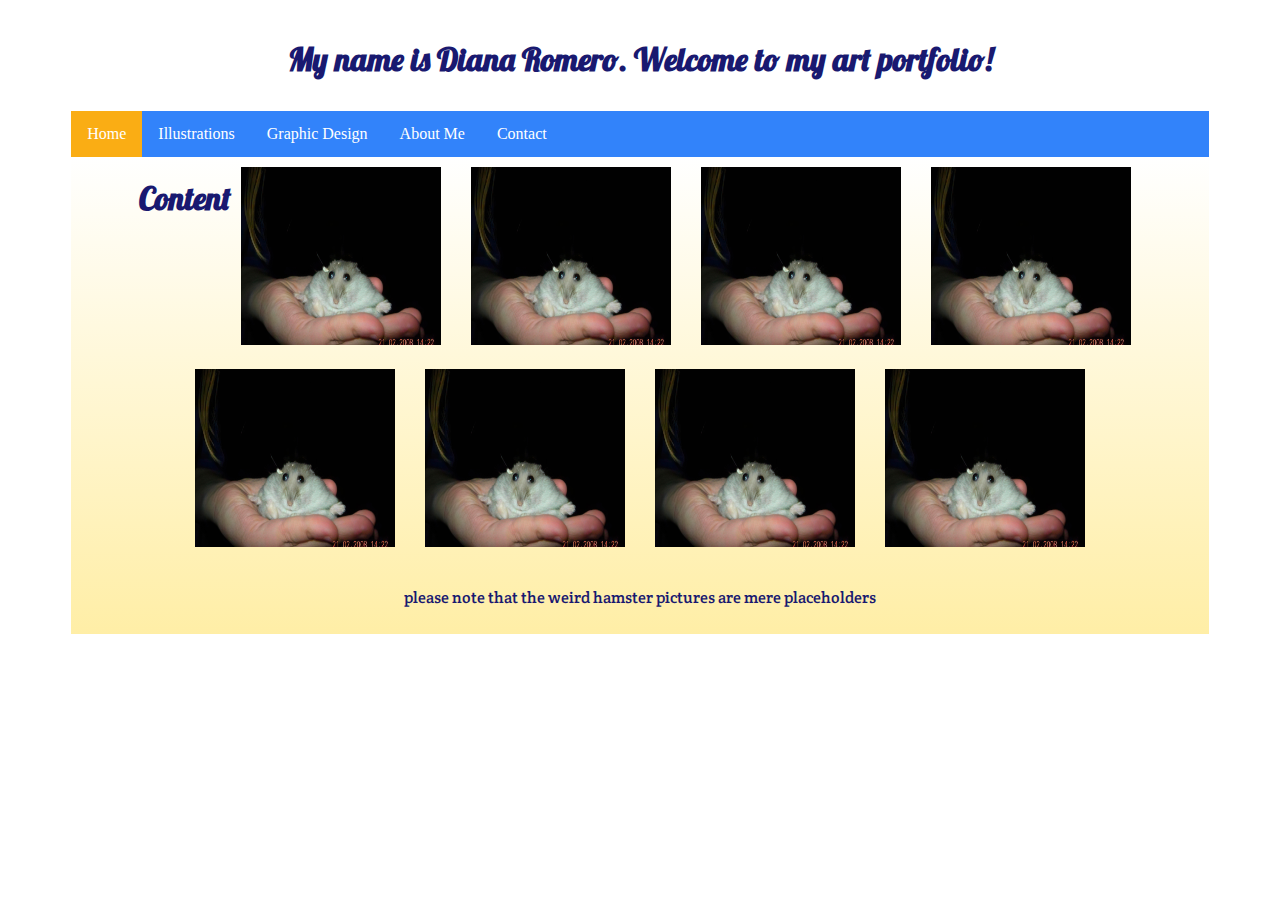
==== index.html @ b6a5f914 "index" ====
<!DOCTYPE html>
<html lang="en" dir="ltr">
  <head>
    <meta charset="utf-8">
    <title>Final Project</title>
    <link href="main.css" type="text/css" rel="stylesheet">
    <link rel="preconnect" href="https://fonts.googleapis.com">
    <link rel="preconnect" href="https://fonts.gstatic.com" crossorigin>
    <link href="https://fonts.googleapis.com/css2?family=Lobster&display=swap" rel="stylesheet">
    <link rel="preconnect" href="https://fonts.googleapis.com">
    <link rel="preconnect" href="https://fonts.gstatic.com" crossorigin>
    <link href="https://fonts.googleapis.com/css2?family=Crete+Round&display=swap" rel="stylesheet">
  </head>
  <body>
    <header>
      <h1>My name is Diana Romero. Welcome to my art portfolio!</h1>
    </header>
    <ul>
  <li><a class="active" href="#home">Home</a></li>
  <li><a href="#news">Illustrations</a></li>
  <li><a href="#contact">Graphic Design</a></li>
  <li><a href="#contact">About Me</a></li>
  <li><a href="#contact">Contact</a></li>
    </ul>
  <div class="wrapper">
    <div class="flex-wrapper">
    <h1>Content</h1>
    </div>
    <div class="flex-wrapper">
      <div><img src="images/art_placeholder.jpg" alt="placeholder" width="200" height="178"></img></div>
      <div><img src="images/art_placeholder.jpg" alt="placeholder" width="200" height="178"></img></div>
      <div><img src="images/art_placeholder.jpg" alt="placeholder" width="200" height="178"></img></div>
      <div><img src="images/art_placeholder.jpg" alt="placeholder" width="200" height="178"></img></div>
    </div>
    <div class="flex-wrapper">
      <div><img src="images/art_placeholder.jpg" alt="placeholder" width="200" height="178"></img></div>
      <div><img src="images/art_placeholder.jpg" alt="placeholder" width="200" height="178"></img></div>
      <div><img src="images/art_placeholder.jpg" alt="placeholder" width="200" height="178"></img></div>
      <div><img src="images/art_placeholder.jpg" alt="placeholder" width="200" height="178"></img></div>
    </div>
    <footer><p>please note that the weird hamster pictures are mere placeholders<p></footer>
  </div>
  </body>
</html>
---- main.css ----
@charset "UTF-8";
/* CSS Document */

.wrapper {
  background-color: #cccccc;
  background-image: linear-gradient(white, #FFEEA6);
  display: flex;
  flex-wrap: wrap;
  width: 90%;
  margin: 0 auto;
  justify-content: center;
  align-items: flex-start;
  background-color: blue;
}
.flex-wrapper {
  display: flex;
  align-items: center;
  grid-template-columns: 1fr 1fr 1fr;
  grid-gap: 10px;
  grid-auto-rows: minmax(100px, auto);
}
.flex-wrapper div{
  flex: 1;
  color: purple;
  padding: 10px;
}

body{
  background-color: #lightgray
  background-repeat: repeat-x;
  background-attachment: scroll;
}

header {
  background-color: white;
  text-align: center;
  padding: 10px;
}

ul {
  width: 90%;
  list-style-type: none;
  margin: 0 auto;
  padding: 0;
  overflow: hidden;
  background-color: #3283FA;
  position: -webkit-sticky;
  position: sticky;
  top: 0;
}
li {
  float: left;
}
li a {
  display: block;
  color: white;
  text-align: center;
  padding: 14px 16px;
  text-decoration: none;
}
li a:hover {
  background-color: #61A9F7;
}
.active {
  background-color: #FAAD14;
}
h1 {
  font-family: 'Lobster', cursive;
  color: midnightblue;
}

p {
  font-family: 'Crete Round', serif;
  color: midnightblue;
}
footer{
  width: 90%;
  margin: 0 auto;
  text-align: center;
  padding: 10px;
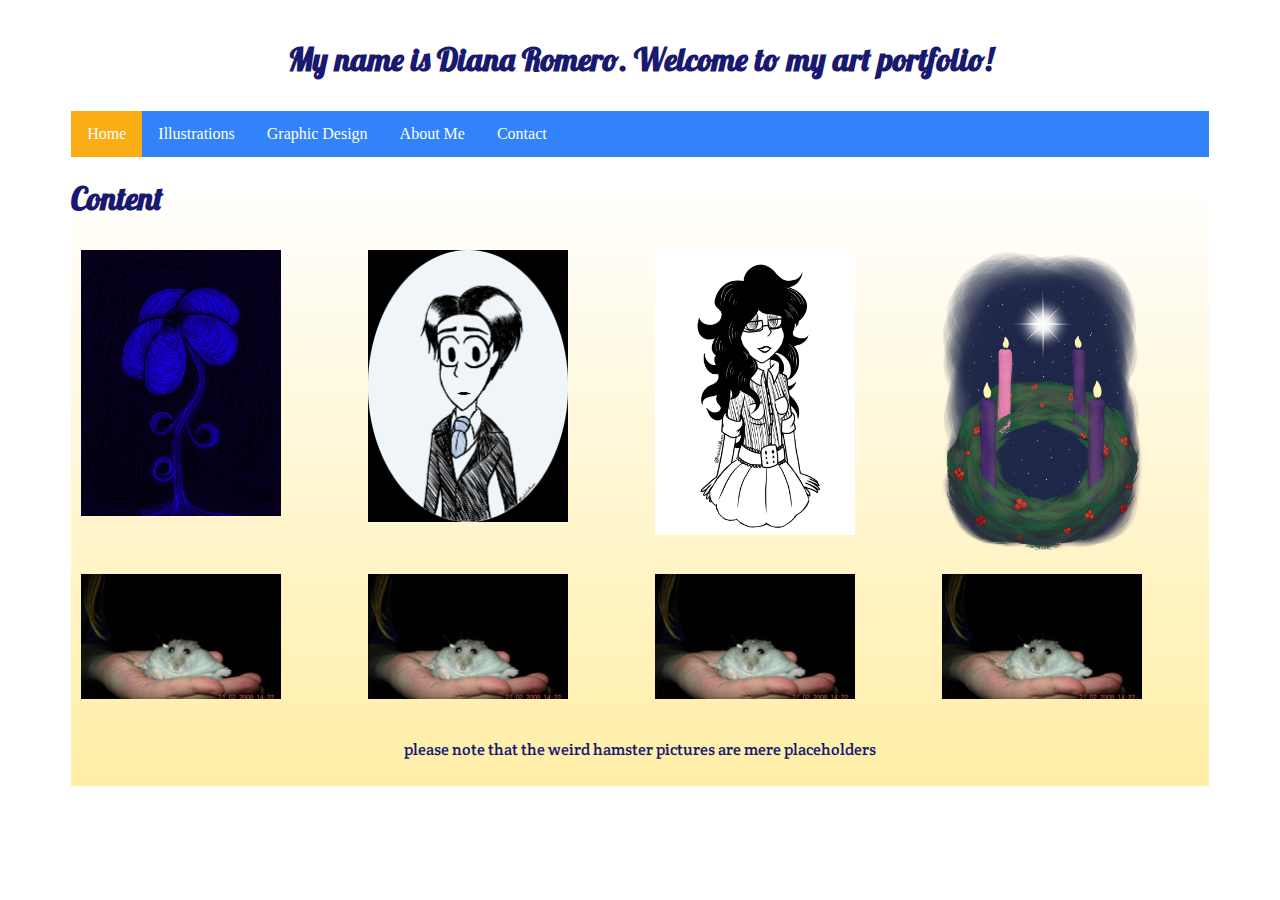
==== commit c02bc8c5: "index update" ====
--- a/index.html
+++ b/index.html
@@ -23,20 +23,18 @@
   <li><a href="#contact">Contact</a></li>
     </ul>
   <div class="wrapper">
+    <h1>Content</h1>
     <div class="flex-wrapper">
-    <h1>Content</h1>
+      <div><img src="images\art\Distant Memories.png" alt="placeholder" style="width:200px;height:auto;"></img></div>
+      <div><img src="images\art\Victor Van Dort.png" alt="placeholder" style="width:200px;height:auto;"></img></div>
+      <div><img src="images\art\Inktober Practice.png" alt="placeholder" style="width:200px;height:auto;"></img></div>
+      <div><img src="images\art\wreath.png" alt="placeholder" width="200" style="width:200px;height:auto;"></img></div>
     </div>
     <div class="flex-wrapper">
-      <div><img src="images/art_placeholder.jpg" alt="placeholder" width="200" height="178"></img></div>
-      <div><img src="images/art_placeholder.jpg" alt="placeholder" width="200" height="178"></img></div>
-      <div><img src="images/art_placeholder.jpg" alt="placeholder" width="200" height="178"></img></div>
-      <div><img src="images/art_placeholder.jpg" alt="placeholder" width="200" height="178"></img></div>
-    </div>
-    <div class="flex-wrapper">
-      <div><img src="images/art_placeholder.jpg" alt="placeholder" width="200" height="178"></img></div>
-      <div><img src="images/art_placeholder.jpg" alt="placeholder" width="200" height="178"></img></div>
-      <div><img src="images/art_placeholder.jpg" alt="placeholder" width="200" height="178"></img></div>
-      <div><img src="images/art_placeholder.jpg" alt="placeholder" width="200" height="178"></img></div>
+      <div><img src="images/art_placeholder.jpg" alt="placeholder" style="width:200px;height:auto;"></img></div>
+      <div><img src="images/art_placeholder.jpg" alt="placeholder" style="width:200px;height:auto;"></img></div>
+      <div><img src="images/art_placeholder.jpg" alt="placeholder" style="width:200px;height:auto;"></img></div>
+      <div><img src="images/art_placeholder.jpg" alt="placeholder" style="width:200px;height:auto;"></img></div>
     </div>
     <footer><p>please note that the weird hamster pictures are mere placeholders<p></footer>
   </div>
--- a/main.css
+++ b/main.css
@@ -1,29 +1,5 @@
 @charset "UTF-8";
 /* CSS Document */
-
-.wrapper {
-  background-color: #cccccc;
-  background-image: linear-gradient(white, #FFEEA6);
-  display: flex;
-  flex-wrap: wrap;
-  width: 90%;
-  margin: 0 auto;
-  justify-content: center;
-  align-items: flex-start;
-  background-color: blue;
-}
-.flex-wrapper {
-  display: flex;
-  align-items: center;
-  grid-template-columns: 1fr 1fr 1fr;
-  grid-gap: 10px;
-  grid-auto-rows: minmax(100px, auto);
-}
-.flex-wrapper div{
-  flex: 1;
-  color: purple;
-  padding: 10px;
-}
 
 body{
   background-color: #lightgray
@@ -73,6 +49,33 @@
   font-family: 'Crete Round', serif;
   color: midnightblue;
 }
+
+.wrapper {
+  background-color: #cccccc;
+  background-image: linear-gradient(white, #FFEEA6);
+  width: 90%;
+  margin: 0 auto;
+}
+.flex-wrapper {
+  display: flex;
+  flex-wrap: wrap;
+  align-items: center;
+  grid-gap: 10px;
+  grid-auto-rows: minmax(100px, auto);
+  justify-content: center;
+  align-items: flex-start;
+  display: flex;
+}
+.flex-wrapper div{
+  flex: 1;
+  color: purple;
+  padding: 10px;
+}
+
+img {
+  width: 100%;
+}
+
 footer{
   width: 90%;
   margin: 0 auto;
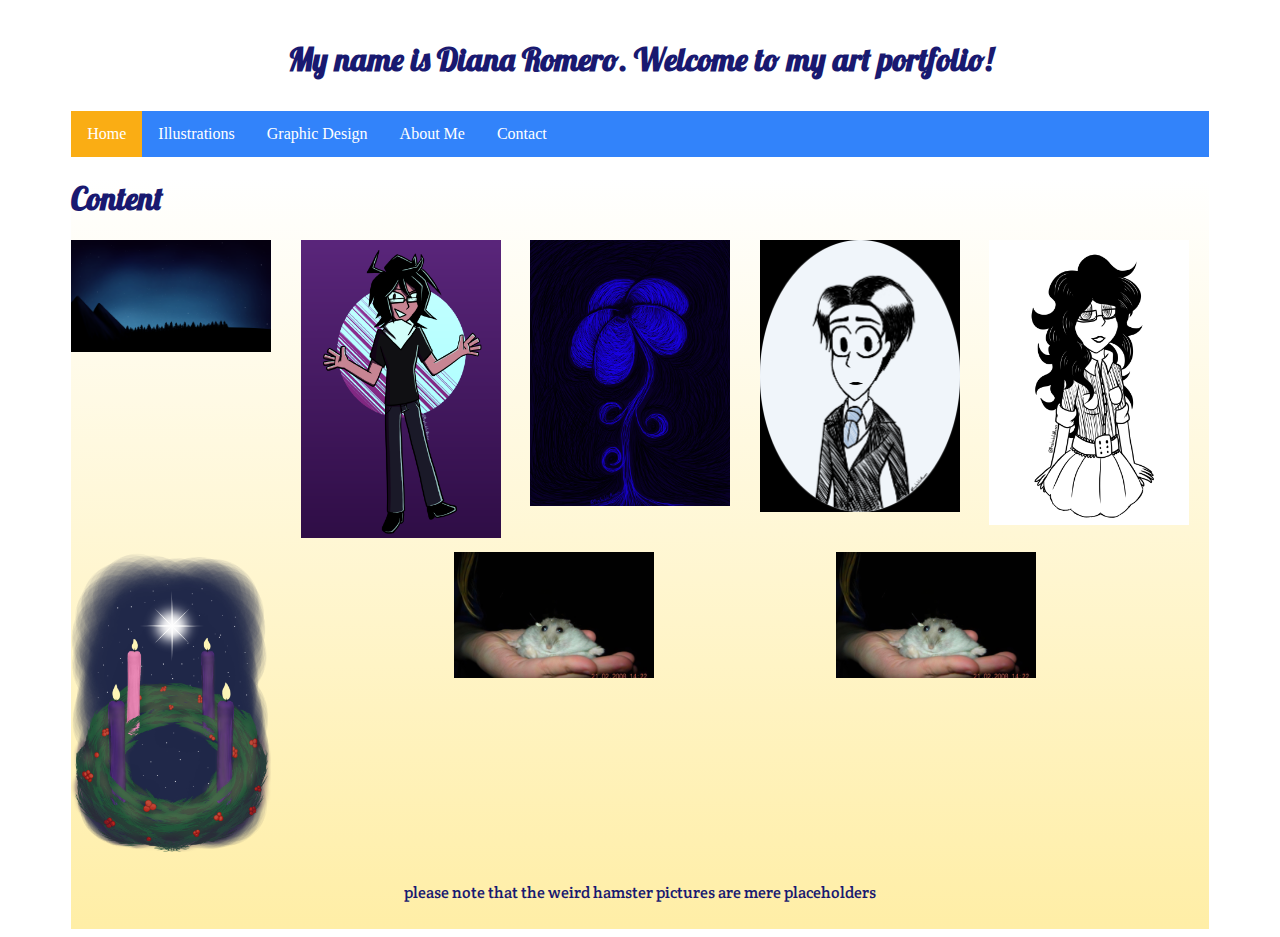
==== commit 037d2074: "index" ====
--- a/index.html
+++ b/index.html
@@ -25,14 +25,12 @@
   <div class="wrapper">
     <h1>Content</h1>
     <div class="flex-wrapper">
+      <div><img src="images\art\Stars are nice.png" alt="placeholder" style="width:200px;height:auto;"></img></div>
+      <div><img src="images\art\Be careful chirren that's a lotta saturation.png" alt="placeholder" style="width:200px;height:auto;"></img></div>
       <div><img src="images\art\Distant Memories.png" alt="placeholder" style="width:200px;height:auto;"></img></div>
       <div><img src="images\art\Victor Van Dort.png" alt="placeholder" style="width:200px;height:auto;"></img></div>
       <div><img src="images\art\Inktober Practice.png" alt="placeholder" style="width:200px;height:auto;"></img></div>
       <div><img src="images\art\wreath.png" alt="placeholder" width="200" style="width:200px;height:auto;"></img></div>
-    </div>
-    <div class="flex-wrapper">
-      <div><img src="images/art_placeholder.jpg" alt="placeholder" style="width:200px;height:auto;"></img></div>
-      <div><img src="images/art_placeholder.jpg" alt="placeholder" style="width:200px;height:auto;"></img></div>
       <div><img src="images/art_placeholder.jpg" alt="placeholder" style="width:200px;height:auto;"></img></div>
       <div><img src="images/art_placeholder.jpg" alt="placeholder" style="width:200px;height:auto;"></img></div>
     </div>
--- a/main.css
+++ b/main.css
@@ -59,17 +59,14 @@
 .flex-wrapper {
   display: flex;
   flex-wrap: wrap;
-  align-items: center;
   grid-gap: 10px;
   grid-auto-rows: minmax(100px, auto);
   justify-content: center;
   align-items: flex-start;
-  display: flex;
 }
 .flex-wrapper div{
   flex: 1;
   color: purple;
-  padding: 10px;
 }
 
 img {
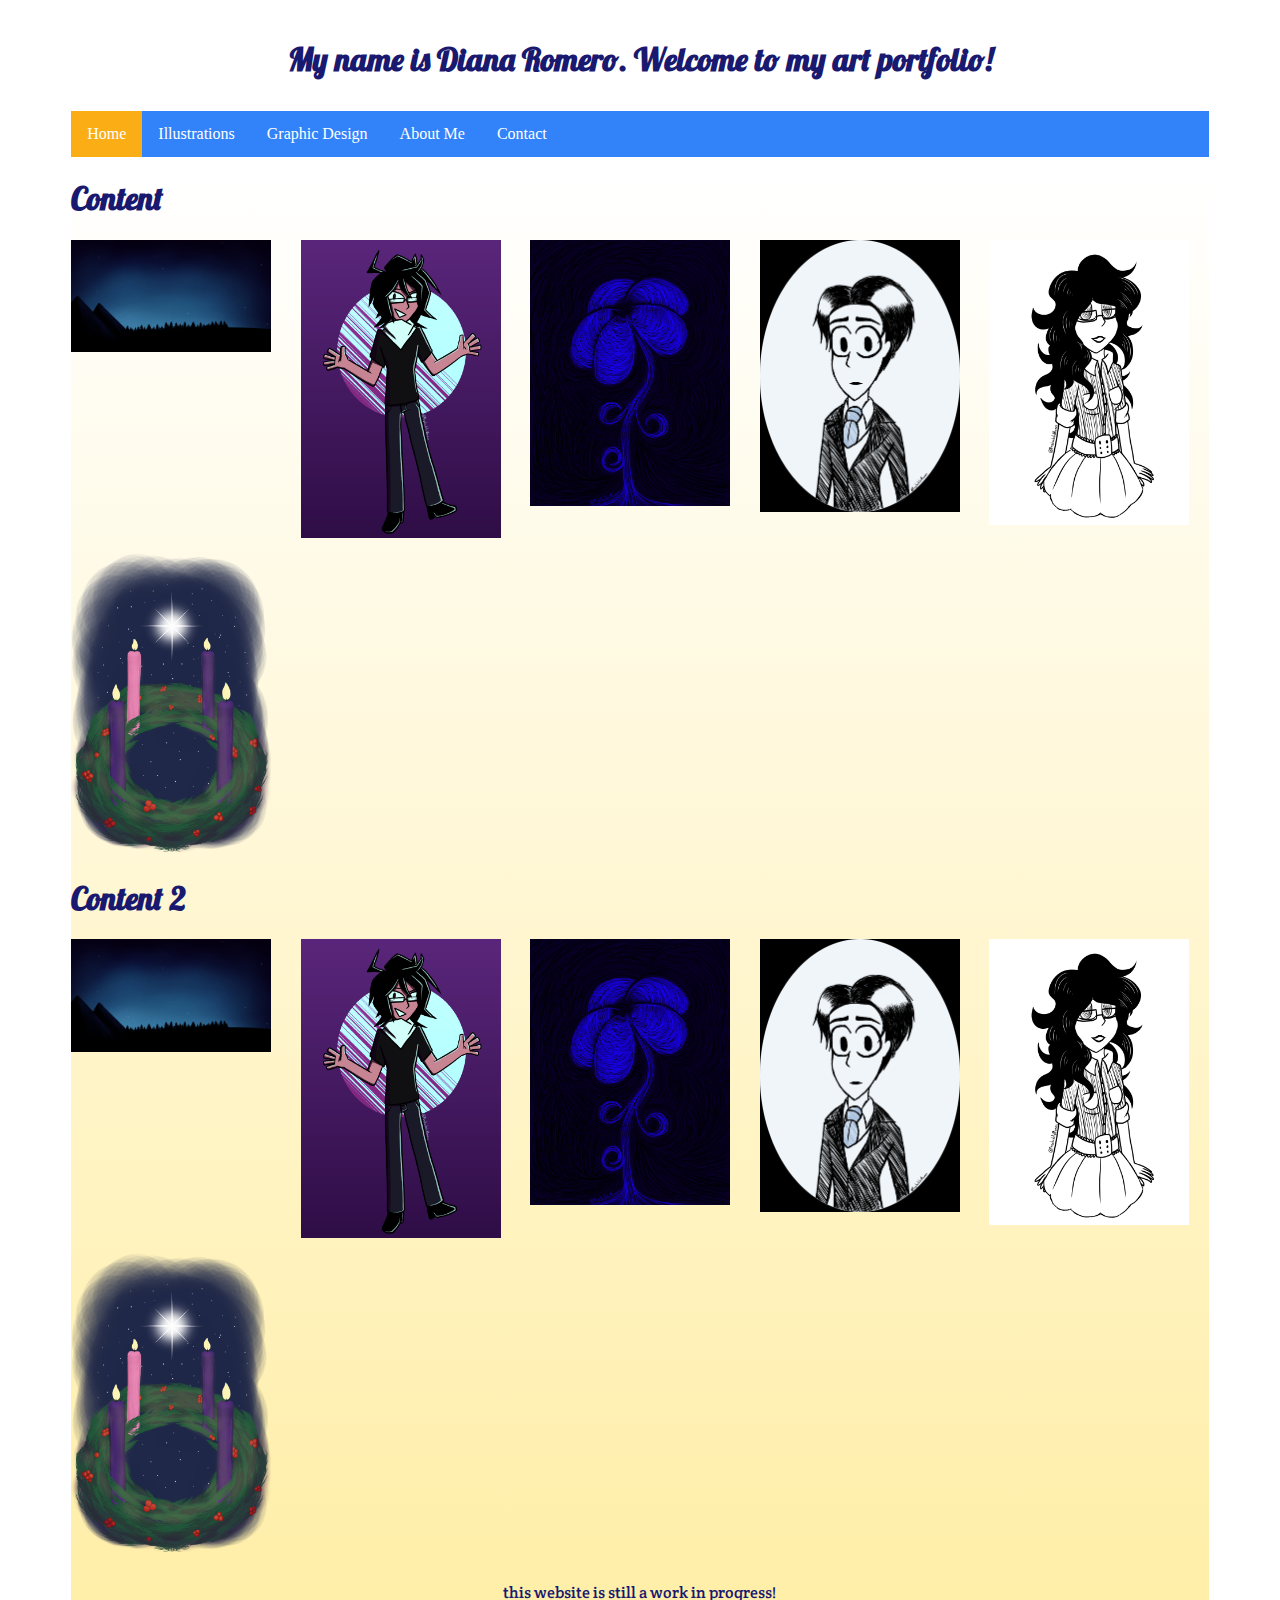
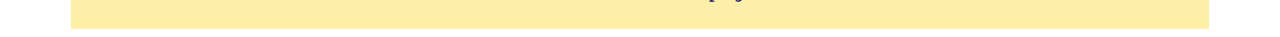
==== commit c672ccc6: "index" ====
--- a/index.html
+++ b/index.html
@@ -16,10 +16,10 @@
       <h1>My name is Diana Romero. Welcome to my art portfolio!</h1>
     </header>
     <ul>
-  <li><a class="active" href="#home">Home</a></li>
-  <li><a href="#news">Illustrations</a></li>
+  <li><a class="active" href="index.html">Home</a></li>
+  <li><a href="illustrations.html">Illustrations</a></li>
   <li><a href="#contact">Graphic Design</a></li>
-  <li><a href="#contact">About Me</a></li>
+  <li><a href="about.html">About Me</a></li>
   <li><a href="#contact">Contact</a></li>
     </ul>
   <div class="wrapper">
@@ -31,10 +31,17 @@
       <div><img src="images\art\Victor Van Dort.png" alt="placeholder" style="width:200px;height:auto;"></img></div>
       <div><img src="images\art\Inktober Practice.png" alt="placeholder" style="width:200px;height:auto;"></img></div>
       <div><img src="images\art\wreath.png" alt="placeholder" width="200" style="width:200px;height:auto;"></img></div>
-      <div><img src="images/art_placeholder.jpg" alt="placeholder" style="width:200px;height:auto;"></img></div>
-      <div><img src="images/art_placeholder.jpg" alt="placeholder" style="width:200px;height:auto;"></img></div>
     </div>
-    <footer><p>please note that the weird hamster pictures are mere placeholders<p></footer>
+    <h1>Content 2</h1>
+    <div class="flex-wrapper">
+      <div><img src="images\art\Stars are nice.png" alt="placeholder" style="width:200px;height:auto;"></img></div>
+      <div><img src="images\art\Be careful chirren that's a lotta saturation.png" alt="placeholder" style="width:200px;height:auto;"></img></div>
+      <div><img src="images\art\Distant Memories.png" alt="placeholder" style="width:200px;height:auto;"></img></div>
+      <div><img src="images\art\Victor Van Dort.png" alt="placeholder" style="width:200px;height:auto;"></img></div>
+      <div><img src="images\art\Inktober Practice.png" alt="placeholder" style="width:200px;height:auto;"></img></div>
+      <div><img src="images\art\wreath.png" alt="placeholder" width="200" style="width:200px;height:auto;"></img></div>
+    </div>
+    <footer><p>this website is still a work in progress!<p></footer>
   </div>
   </body>
 </html>
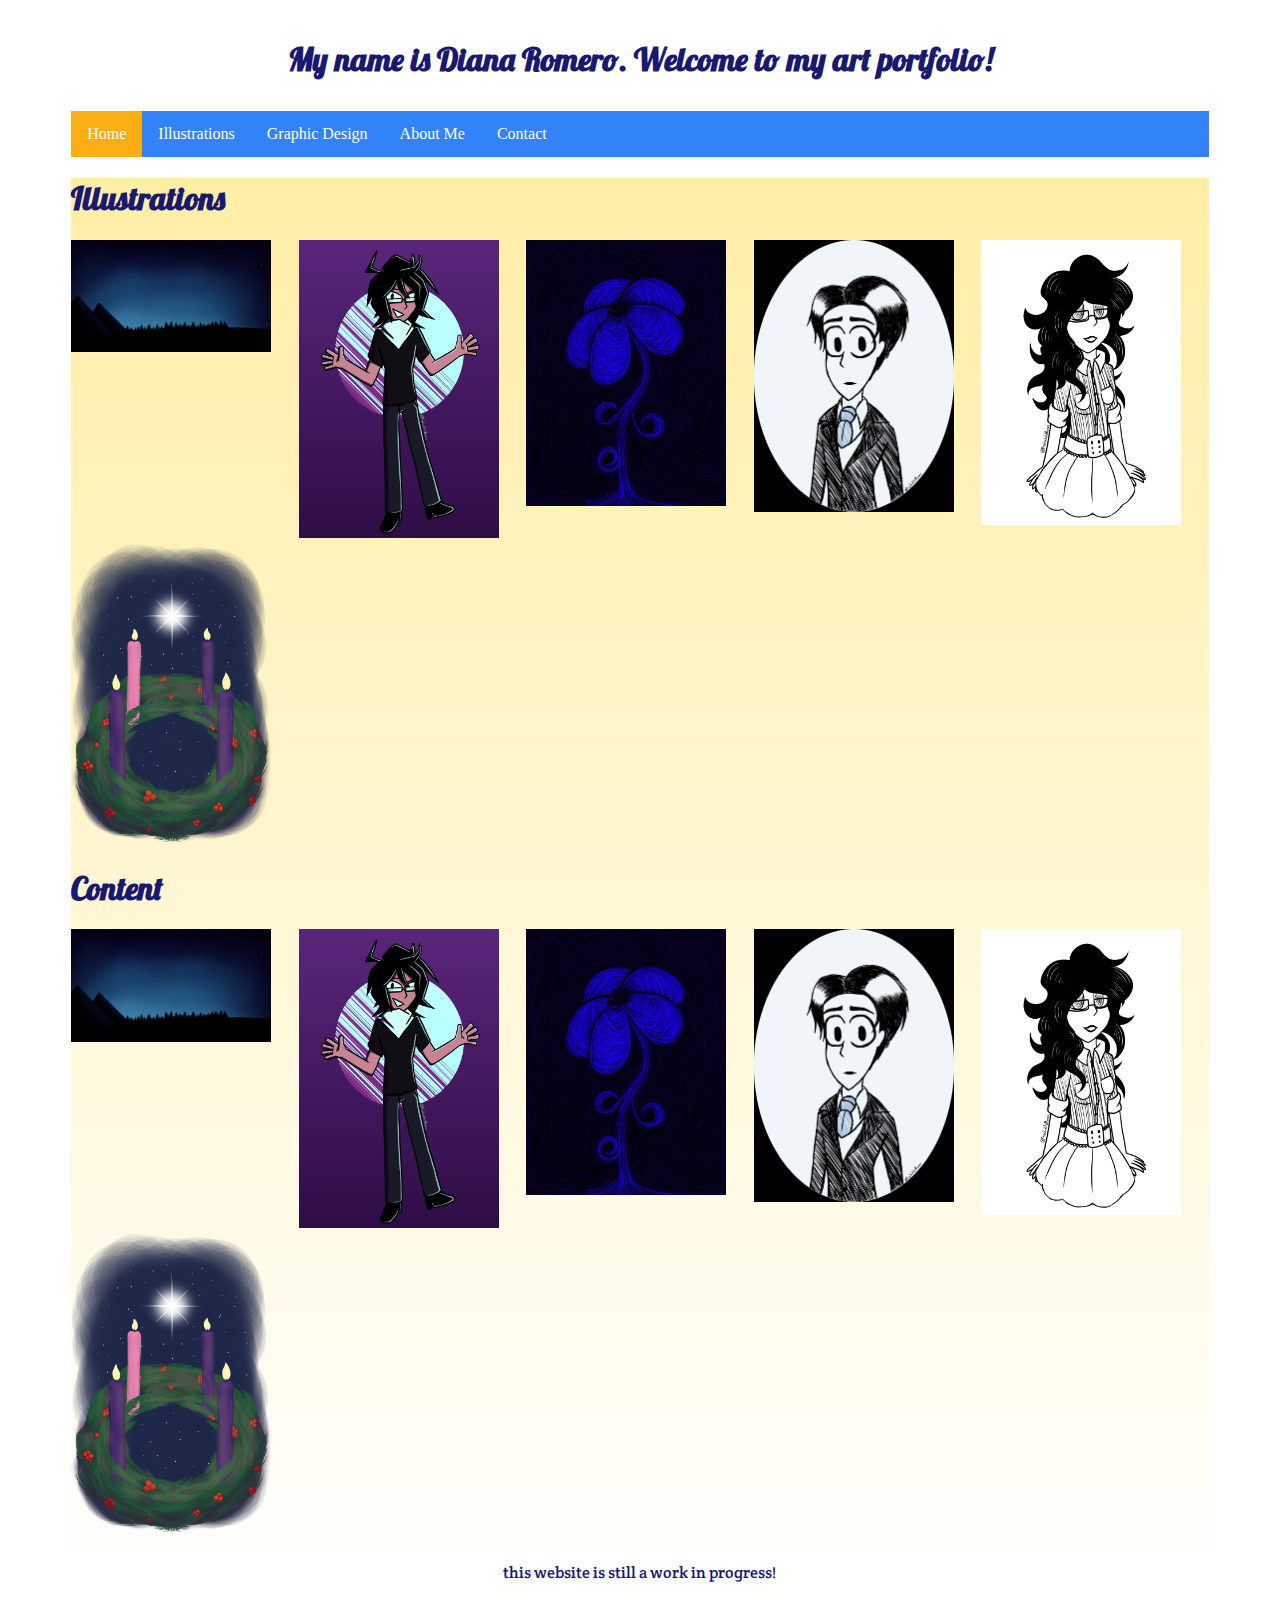
==== commit c9d34881: "index" ====
--- a/index.html
+++ b/index.html
@@ -18,12 +18,12 @@
     <ul>
   <li><a class="active" href="index.html">Home</a></li>
   <li><a href="illustrations.html">Illustrations</a></li>
-  <li><a href="#contact">Graphic Design</a></li>
+  <li><a href="graphics.html">Graphic Design</a></li>
   <li><a href="about.html">About Me</a></li>
-  <li><a href="#contact">Contact</a></li>
+  <li><a href="contact.html">Contact</a></li>
     </ul>
   <div class="wrapper">
-    <h1>Content</h1>
+    <h1>Illustrations</h1>
     <div class="flex-wrapper">
       <div><img src="images\art\Stars are nice.png" alt="placeholder" style="width:200px;height:auto;"></img></div>
       <div><img src="images\art\Be careful chirren that's a lotta saturation.png" alt="placeholder" style="width:200px;height:auto;"></img></div>
@@ -32,7 +32,7 @@
       <div><img src="images\art\Inktober Practice.png" alt="placeholder" style="width:200px;height:auto;"></img></div>
       <div><img src="images\art\wreath.png" alt="placeholder" width="200" style="width:200px;height:auto;"></img></div>
     </div>
-    <h1>Content 2</h1>
+    <h1>Content</h1>
     <div class="flex-wrapper">
       <div><img src="images\art\Stars are nice.png" alt="placeholder" style="width:200px;height:auto;"></img></div>
       <div><img src="images\art\Be careful chirren that's a lotta saturation.png" alt="placeholder" style="width:200px;height:auto;"></img></div>
--- a/main.css
+++ b/main.css
@@ -52,14 +52,13 @@
 
 .wrapper {
   background-color: #cccccc;
-  background-image: linear-gradient(white, #FFEEA6);
+  background-image: linear-gradient(#FFEEA6, white);
   width: 90%;
   margin: 0 auto;
 }
 .flex-wrapper {
   display: flex;
   flex-wrap: wrap;
-  grid-gap: 10px;
   grid-auto-rows: minmax(100px, auto);
   justify-content: center;
   align-items: flex-start;
@@ -69,10 +68,6 @@
   color: purple;
 }
 
-img {
-  width: 100%;
-}
-
 footer{
   width: 90%;
   margin: 0 auto;
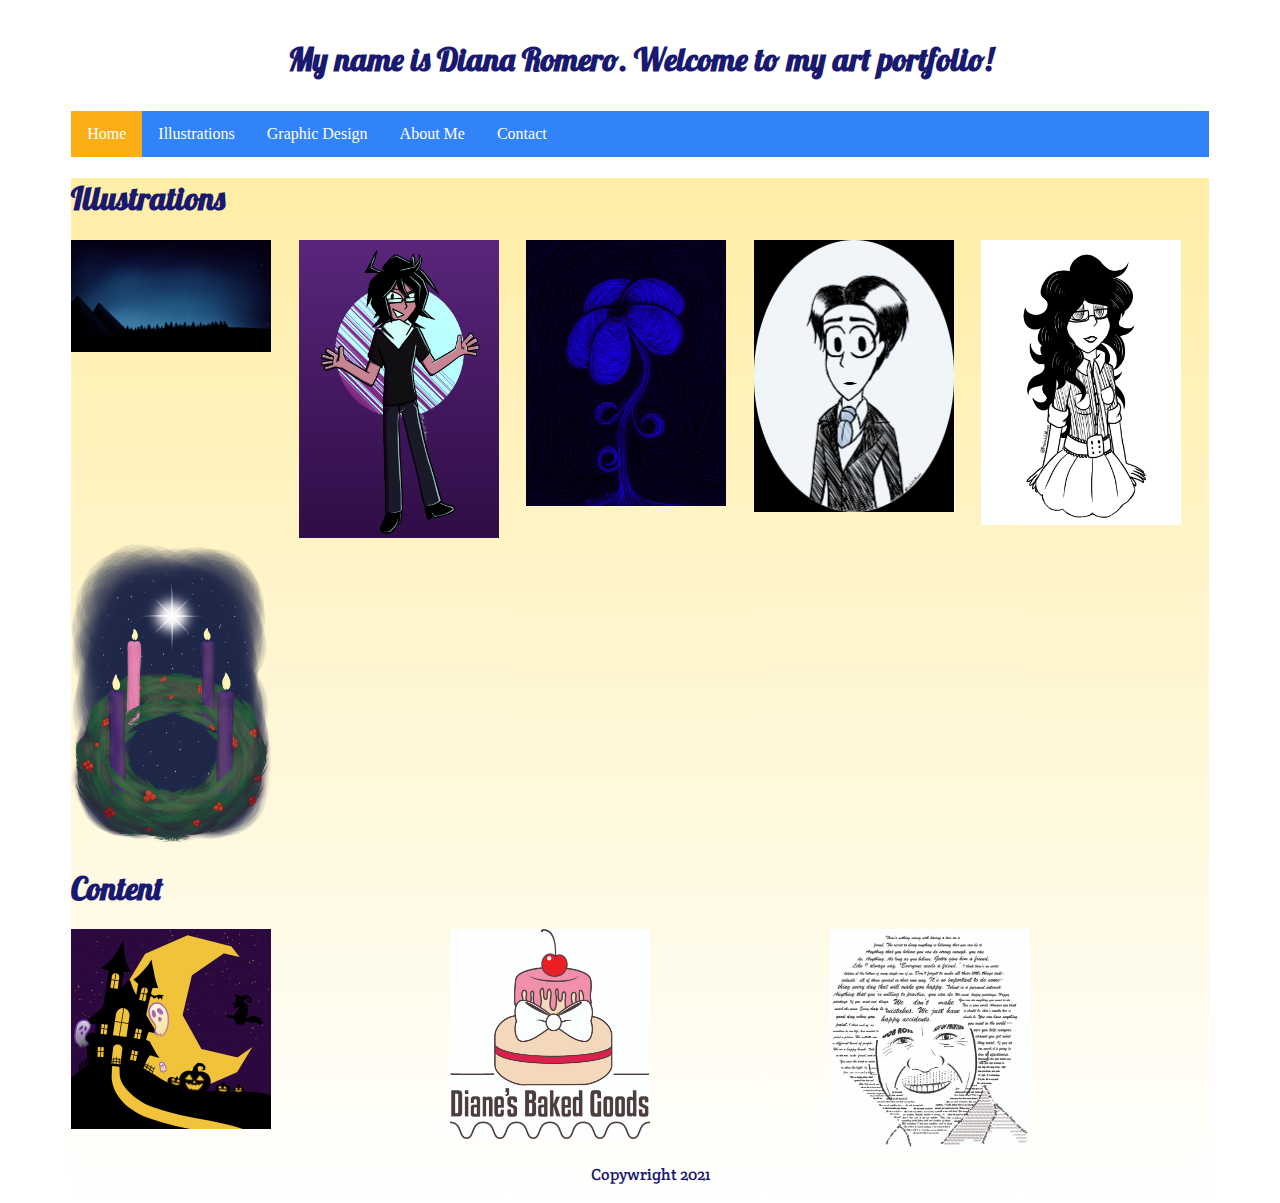
==== commit d1d8188b: "index" ====
--- a/index.html
+++ b/index.html
@@ -25,23 +25,20 @@
   <div class="wrapper">
     <h1>Illustrations</h1>
     <div class="flex-wrapper">
-      <div><img src="images\art\Stars are nice.png" alt="placeholder" style="width:200px;height:auto;"></img></div>
-      <div><img src="images\art\Be careful chirren that's a lotta saturation.png" alt="placeholder" style="width:200px;height:auto;"></img></div>
-      <div><img src="images\art\Distant Memories.png" alt="placeholder" style="width:200px;height:auto;"></img></div>
-      <div><img src="images\art\Victor Van Dort.png" alt="placeholder" style="width:200px;height:auto;"></img></div>
-      <div><img src="images\art\Inktober Practice.png" alt="placeholder" style="width:200px;height:auto;"></img></div>
-      <div><img src="images\art\wreath.png" alt="placeholder" width="200" style="width:200px;height:auto;"></img></div>
+      <div><img src="images\art\Stars are nice.png" title="Stars are nice" alt="Stars are nice" style="width:200px;height:auto;"></img></div>
+      <div><img src="images\art\Be careful chirren that's a lotta saturation.png" title="Be careful chirren that's a lotta saturation" alt="Be careful chirren that's a lotta saturation" style="width:200px;height:auto;"></img></div>
+      <div><img src="images\art\Distant Memories.png" title="Distant Memories" alt="Distant Memories" style="width:200px;height:auto;"></img></div>
+      <div><img src="images\art\Victor Van Dort.png" title="Victor Van Dort" alt="Victor Van Dort" style="width:200px;height:auto;"></img></div>
+      <div><img src="images\art\Inktober Practice.png" title="Inktober Practice" alt="Inktober Practice" style="width:200px;height:auto;"></img></div>
+      <div><img src="images\art\wreath.png" title="wreath" alt="wreath" width="200" style="width:200px;height:auto;"></img></div>
     </div>
     <h1>Content</h1>
     <div class="flex-wrapper">
-      <div><img src="images\art\Stars are nice.png" alt="placeholder" style="width:200px;height:auto;"></img></div>
-      <div><img src="images\art\Be careful chirren that's a lotta saturation.png" alt="placeholder" style="width:200px;height:auto;"></img></div>
-      <div><img src="images\art\Distant Memories.png" alt="placeholder" style="width:200px;height:auto;"></img></div>
-      <div><img src="images\art\Victor Van Dort.png" alt="placeholder" style="width:200px;height:auto;"></img></div>
-      <div><img src="images\art\Inktober Practice.png" alt="placeholder" style="width:200px;height:auto;"></img></div>
-      <div><img src="images\art\wreath.png" alt="placeholder" width="200" style="width:200px;height:auto;"></img></div>
+      <div><img src="images\graphic_design\animated_gif.gif" title="Halloween gif" alt="Halloween gif" style="width:200px;height:auto;"></img></div>
+      <div><img src="images\graphic_design\Logo_project.jpg" title="Bakey Logo" alt="Bakey Logo" style="width:200px;height:auto;"></img></div>
+      <div><img src="images\graphic_design\typeface.jpg" title="Bob Ross typeface" alt="Bob Ross typeface" style="width:200px;height:auto;"></img></div>
     </div>
-    <footer><p>this website is still a work in progress!<p></footer>
+    <footer>Copywright 2021</footer>
   </div>
   </body>
 </html>
--- a/main.css
+++ b/main.css
@@ -48,6 +48,8 @@
 p {
   font-family: 'Crete Round', serif;
   color: midnightblue;
+  text-align: center;
+  padding:60px;
 }
 
 .wrapper {
@@ -65,11 +67,12 @@
 }
 .flex-wrapper div{
   flex: 1;
-  color: purple;
 }
 
 footer{
-  width: 90%;
-  margin: 0 auto;
+  font-family: 'Crete Round', serif;
+  color: midnightblue;
+  bottom: 0;
+  width: 100%;
   text-align: center;
   padding: 10px;
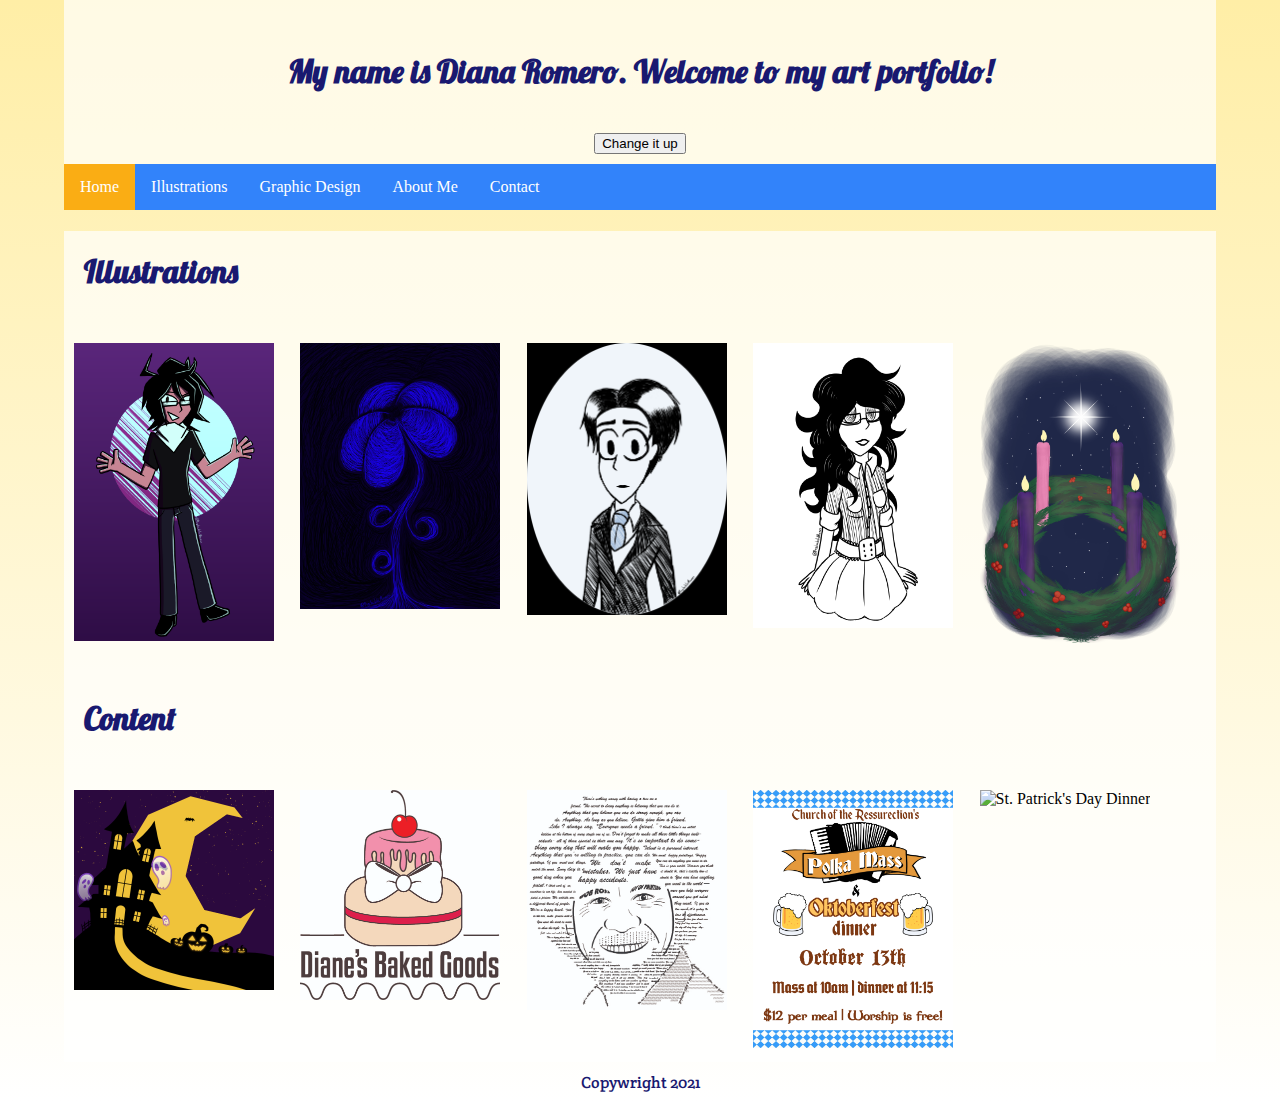
==== commit 2f26ad8d: "index" ====
--- a/index.html
+++ b/index.html
@@ -2,7 +2,7 @@
 <html lang="en" dir="ltr">
   <head>
     <meta charset="utf-8">
-    <title>Final Project</title>
+    <title>Home- Diana Romero's Portfolio</title>
     <link href="main.css" type="text/css" rel="stylesheet">
     <link rel="preconnect" href="https://fonts.googleapis.com">
     <link rel="preconnect" href="https://fonts.gstatic.com" crossorigin>
@@ -14,6 +14,7 @@
   <body>
     <header>
       <h1>My name is Diana Romero. Welcome to my art portfolio!</h1>
+      <button onclick="myFunction()">Change it up</button>
     </header>
     <ul>
   <li><a class="active" href="index.html">Home</a></li>
@@ -25,7 +26,6 @@
   <div class="wrapper">
     <h1>Illustrations</h1>
     <div class="flex-wrapper">
-      <div><img src="images\art\Stars are nice.png" title="Stars are nice" alt="Stars are nice" style="width:200px;height:auto;"></img></div>
       <div><img src="images\art\Be careful chirren that's a lotta saturation.png" title="Be careful chirren that's a lotta saturation" alt="Be careful chirren that's a lotta saturation" style="width:200px;height:auto;"></img></div>
       <div><img src="images\art\Distant Memories.png" title="Distant Memories" alt="Distant Memories" style="width:200px;height:auto;"></img></div>
       <div><img src="images\art\Victor Van Dort.png" title="Victor Van Dort" alt="Victor Van Dort" style="width:200px;height:auto;"></img></div>
@@ -37,8 +37,17 @@
       <div><img src="images\graphic_design\animated_gif.gif" title="Halloween gif" alt="Halloween gif" style="width:200px;height:auto;"></img></div>
       <div><img src="images\graphic_design\Logo_project.jpg" title="Bakey Logo" alt="Bakey Logo" style="width:200px;height:auto;"></img></div>
       <div><img src="images\graphic_design\typeface.jpg" title="Bob Ross typeface" alt="Bob Ross typeface" style="width:200px;height:auto;"></img></div>
+      <div><img src="images\graphic_design\polkaposterfinal.png" title="Oktoberfest Dinner" alt="Oktoberfest Dinner" style="width:200px;height:auto;"></img></div>
+      <div><img src="images\graphic_design\poster.png" title="St. Patrick's Day Dinner" alt="St. Patrick's Day Dinner" style="width:200px;height:auto;"></img></div>
     </div>
-    <footer>Copywright 2021</footer>
+
   </div>
+  <footer>Copywright 2021</footer>
   </body>
+  <script>
+function myFunction() {
+   var element = document.body;
+   element.classList.toggle("alt-bg");
+}
+</script>
 </html>
--- a/main.css
+++ b/main.css
@@ -2,21 +2,22 @@
 /* CSS Document */
 
 body{
-  background-color: #lightgray
-  background-repeat: repeat-x;
+  width: 90%;
+  margin: auto;
+  background-color: #cccccc;
+  background-image: linear-gradient(#FFEEA6, white);
   background-attachment: scroll;
 }
 
 header {
-  background-color: white;
+  background-color: rgb(255, 255, 255, 0.7);
   text-align: center;
   padding: 10px;
 }
 
 ul {
-  width: 90%;
   list-style-type: none;
-  margin: 0 auto;
+  margin: auto;
   padding: 0;
   overflow: hidden;
   background-color: #3283FA;
@@ -43,24 +44,24 @@
 h1 {
   font-family: 'Lobster', cursive;
   color: midnightblue;
+  padding:20px;
 }
 
 p {
   font-family: 'Crete Round', serif;
   color: midnightblue;
   text-align: center;
-  padding:60px;
+  padding:30px;
 }
 
 .wrapper {
-  background-color: #cccccc;
-  background-image: linear-gradient(#FFEEA6, white);
-  width: 90%;
-  margin: 0 auto;
+  background-color: rgb(255, 255, 255, 0.7);
+  margin: auto;
 }
 .flex-wrapper {
   display: flex;
   flex-wrap: wrap;
+  padding:10px;
   grid-auto-rows: minmax(100px, auto);
   justify-content: center;
   align-items: flex-start;
@@ -68,11 +69,13 @@
 .flex-wrapper div{
   flex: 1;
 }
-
+.alt-bg {
+  background-color: white;
+  background-image: linear-gradient(mediumpurple, indigo);
+}
 footer{
   font-family: 'Crete Round', serif;
   color: midnightblue;
-  bottom: 0;
-  width: 100%;
+  margin: auto;
   text-align: center;
   padding: 10px;
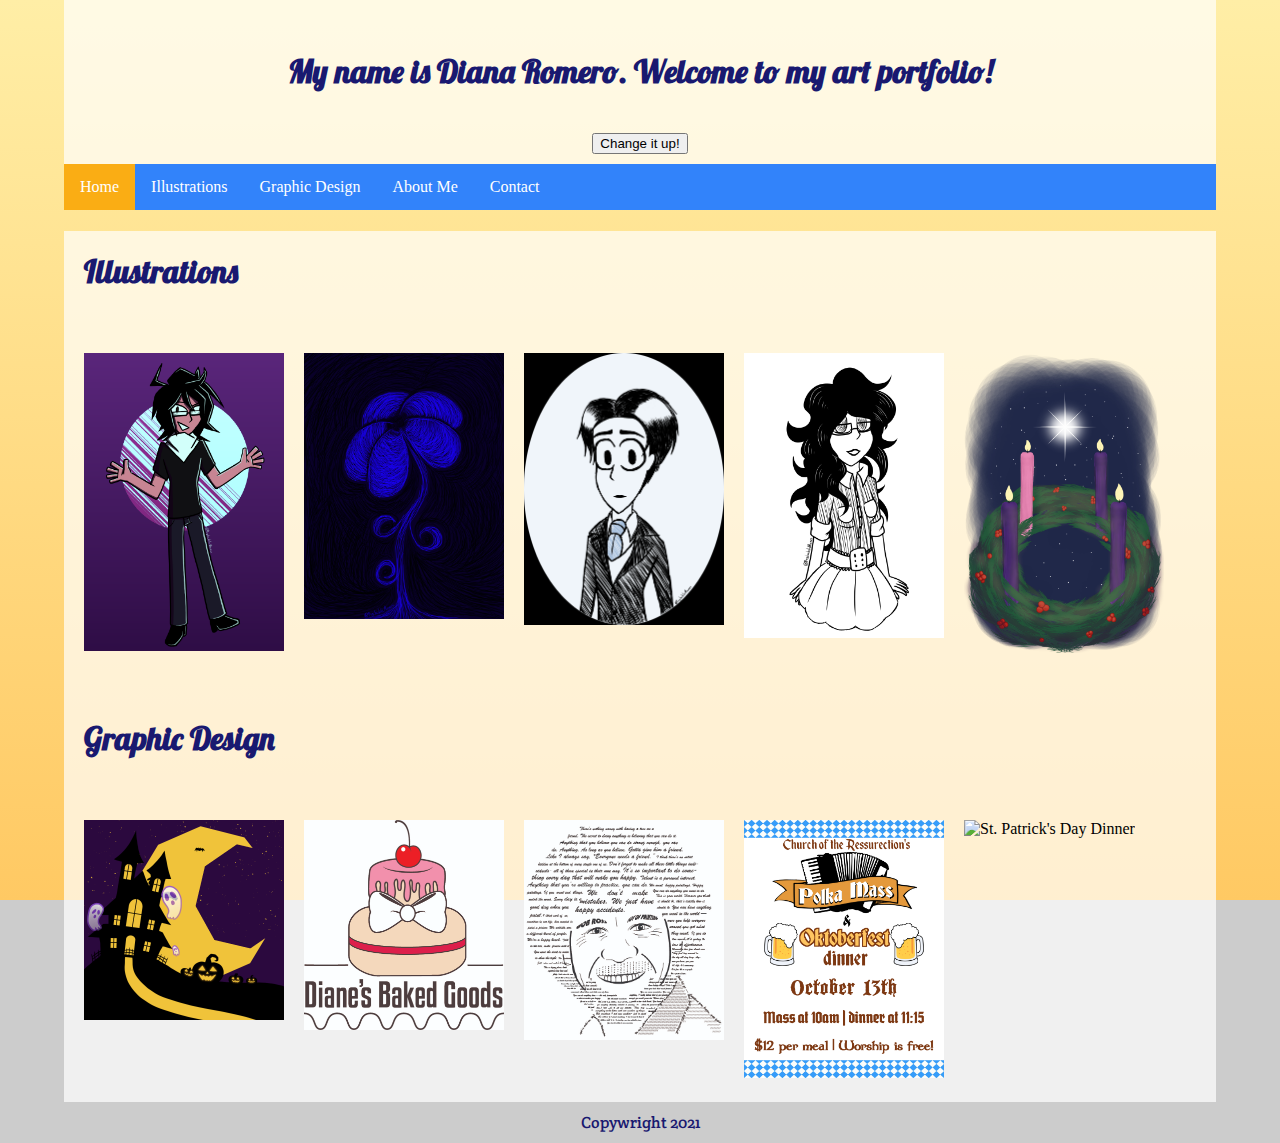
==== commit 7d4aac55: "index" ====
--- a/index.html
+++ b/index.html
@@ -14,7 +14,7 @@
   <body>
     <header>
       <h1>My name is Diana Romero. Welcome to my art portfolio!</h1>
-      <button onclick="myFunction()">Change it up</button>
+      <button onclick="myFunction()">Change it up!</button>
     </header>
     <ul>
   <li><a class="active" href="index.html">Home</a></li>
@@ -27,18 +27,18 @@
     <h1>Illustrations</h1>
     <div class="flex-wrapper">
       <div><img src="images\art\Be careful chirren that's a lotta saturation.png" title="Be careful chirren that's a lotta saturation" alt="Be careful chirren that's a lotta saturation" style="width:200px;height:auto;"></img></div>
-      <div><img src="images\art\Distant Memories.png" title="Distant Memories" alt="Distant Memories" style="width:200px;height:auto;"></img></div>
-      <div><img src="images\art\Victor Van Dort.png" title="Victor Van Dort" alt="Victor Van Dort" style="width:200px;height:auto;"></img></div>
-      <div><img src="images\art\Inktober Practice.png" title="Inktober Practice" alt="Inktober Practice" style="width:200px;height:auto;"></img></div>
-      <div><img src="images\art\wreath.png" title="wreath" alt="wreath" width="200" style="width:200px;height:auto;"></img></div>
+      <div><img src="images\art\Distant Memories.png" title="Distant Memories" alt="Distant Memories"></img></div>
+      <div><img src="images\art\Victor Van Dort.png" title="Victor Van Dort" alt="Victor Van Dort"></img></div>
+      <div><img src="images\art\Inktober Practice.png" title="Inktober Practice" alt="Inktober Practice"></img></div>
+      <div><img src="images\art\wreath.png" title="wreath" alt="wreath"></img></div>
     </div>
-    <h1>Content</h1>
+    <h1>Graphic Design</h1>
     <div class="flex-wrapper">
-      <div><img src="images\graphic_design\animated_gif.gif" title="Halloween gif" alt="Halloween gif" style="width:200px;height:auto;"></img></div>
-      <div><img src="images\graphic_design\Logo_project.jpg" title="Bakey Logo" alt="Bakey Logo" style="width:200px;height:auto;"></img></div>
-      <div><img src="images\graphic_design\typeface.jpg" title="Bob Ross typeface" alt="Bob Ross typeface" style="width:200px;height:auto;"></img></div>
-      <div><img src="images\graphic_design\polkaposterfinal.png" title="Oktoberfest Dinner" alt="Oktoberfest Dinner" style="width:200px;height:auto;"></img></div>
-      <div><img src="images\graphic_design\poster.png" title="St. Patrick's Day Dinner" alt="St. Patrick's Day Dinner" style="width:200px;height:auto;"></img></div>
+      <div><img src="images\graphic_design\animated_gif.gif" title="Halloween gif" alt="Halloween gif"></img></div>
+      <div><img src="images\graphic_design\Logo_project.jpg" title="Bakey Logo" alt="Bakey Logo"></img></div>
+      <div><img src="images\graphic_design\typeface.jpg" title="Bob Ross typeface" alt="Bob Ross typeface"></img></div>
+      <div><img src="images\graphic_design\polkaposterfinal.png" title="Oktoberfest Dinner" alt="Oktoberfest Dinner"></img></div>
+      <div><img src="images\graphic_design\poster.png" title="St. Patrick's Day Dinner" alt="St. Patrick's Day Dinner"></img></div>
     </div>
 
   </div>
--- a/main.css
+++ b/main.css
@@ -5,16 +5,14 @@
   width: 90%;
   margin: auto;
   background-color: #cccccc;
-  background-image: linear-gradient(#FFEEA6, white);
-  background-attachment: scroll;
+  background-image: linear-gradient(#FFEEA6, #FFC963);
+  background-attachment: fixed;
 }
-
 header {
   background-color: rgb(255, 255, 255, 0.7);
   text-align: center;
   padding: 10px;
 }
-
 ul {
   list-style-type: none;
   margin: auto;
@@ -53,7 +51,6 @@
   text-align: center;
   padding:30px;
 }
-
 .wrapper {
   background-color: rgb(255, 255, 255, 0.7);
   margin: auto;
@@ -62,16 +59,18 @@
   display: flex;
   flex-wrap: wrap;
   padding:10px;
-  grid-auto-rows: minmax(100px, auto);
-  justify-content: center;
+  grid-auto-rows: minmax(auto);
   align-items: flex-start;
 }
-.flex-wrapper div{
+.flex-wrapper img{
   flex: 1;
+  padding:10px;
+  width:200px;
+  height:auto;
 }
 .alt-bg {
   background-color: white;
-  background-image: linear-gradient(mediumpurple, indigo);
+  background-image: linear-gradient(#B186FF, #311F61);
 }
 footer{
   font-family: 'Crete Round', serif;
@@ -79,3 +78,9 @@
   margin: auto;
   text-align: center;
   padding: 10px;
+}
+@media (max-width: 800px) {
+  .column {
+    flex: 100%;
+    max-width: 100%;
+  }
